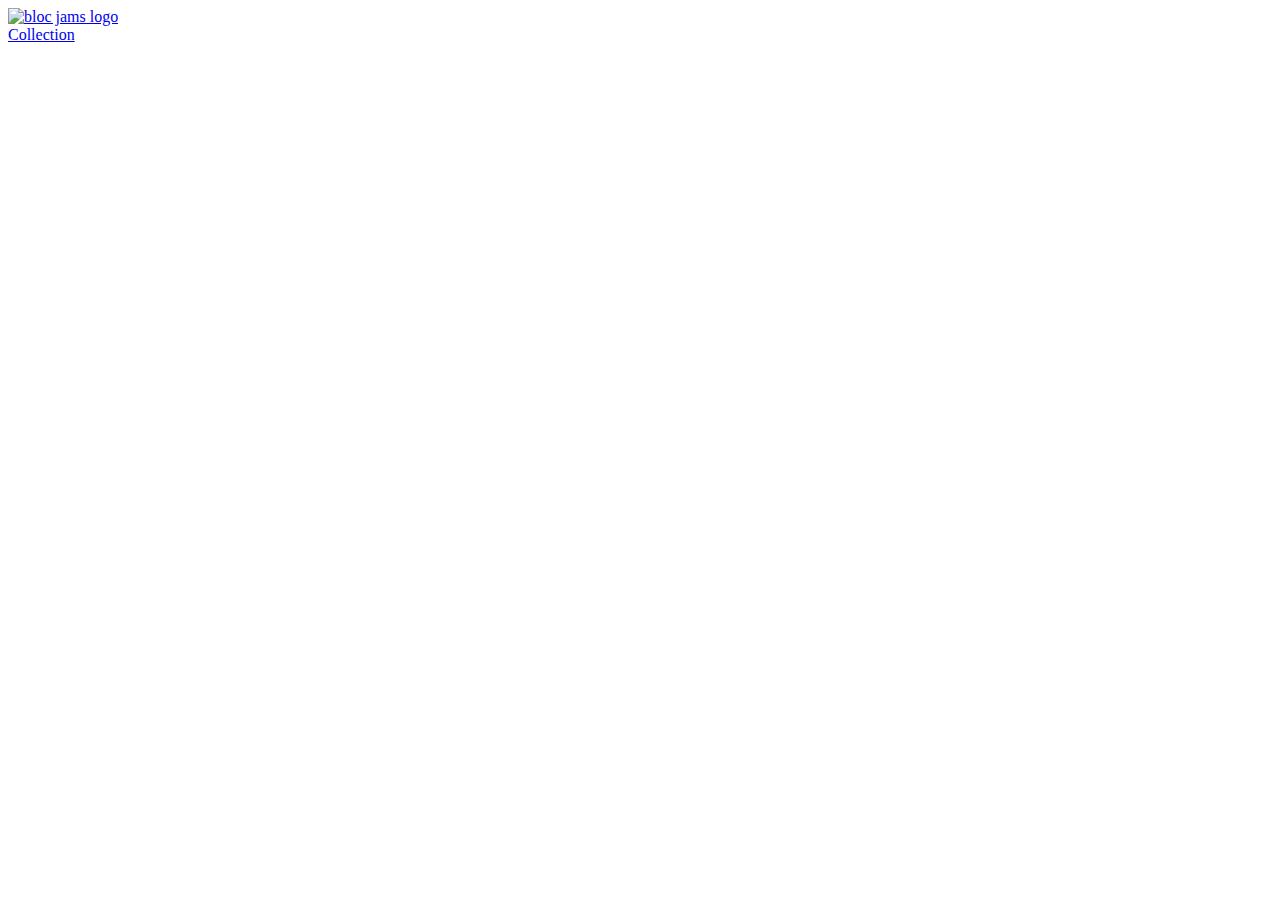
==== app/index.html @ 65ec6726 "initial commit" ====
<!DOCTYPE html>
<html>
    <head>
        <title>Bloc Jams</title>
        <meta name="viewport" content="width=device-width, initial-scale=1">
        <link rel="stylesheet" type="text/css" href="http://fonts.googleapis.com/css?family=Open+Sans:400,800,600,700,300">
        <link rel="stylesheet" type="text/css" href="http://code.ionicframework.com/ionicons/2.0.1/css/ionicons.min.css">
        <link rel="stylesheet" type="text/css" href="styles/normalize.css">
        <link rel="stylesheet" type="text/css" href="styles/main.css">
        <link rel="stylesheet" type="text/css" href="styles/landing.css">
    </head>
    <body class="landing">
        <nav class="navbar">
            <a href="index.html" class="logo">
                <img src="assets/images/bloc_jams_logo.png" alt="bloc jams logo">
            </a>
            <div class="links-container">
                <a href="collection.html" class="navbar-link">Collection</a>
            </div>
        </nav>

        <script src="scripts/app.js"></script>
    </body>
</html>
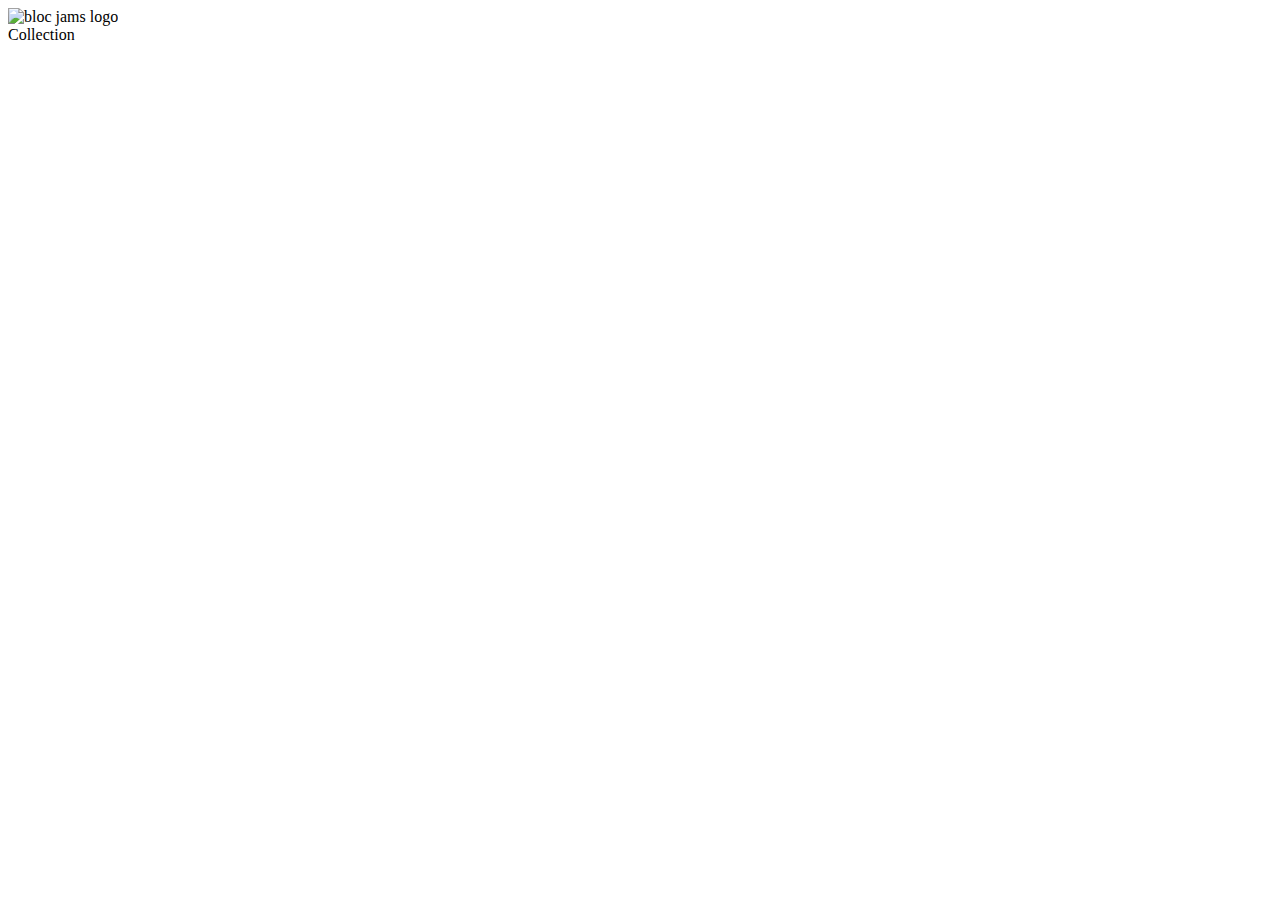
==== commit cdbeca0e: "assignment 3 blocjams angular stateConfig completed" ====
--- a/app/index.html
+++ b/app/index.html
@@ -1,6 +1,6 @@
 <!DOCTYPE html>
-<html>
-    <head>
+<html ng-app="blocJams">
+    <head lang="en">
         <title>Bloc Jams</title>
         <meta name="viewport" content="width=device-width, initial-scale=1">
         <link rel="stylesheet" type="text/css" href="http://fonts.googleapis.com/css?family=Open+Sans:400,800,600,700,300">
@@ -8,17 +8,25 @@
         <link rel="stylesheet" type="text/css" href="styles/normalize.css">
         <link rel="stylesheet" type="text/css" href="styles/main.css">
         <link rel="stylesheet" type="text/css" href="styles/landing.css">
+
+
+
     </head>
     <body class="landing">
         <nav class="navbar">
-            <a href="index.html" class="logo">
+            <a ui-sref="landing" class="logo">
                 <img src="assets/images/bloc_jams_logo.png" alt="bloc jams logo">
             </a>
             <div class="links-container">
-                <a href="collection.html" class="navbar-link">Collection</a>
+                <a ui-sref="collection" class="navbar-link">Collection</a>
             </div>
         </nav>
 
+        <ui-view></ui-view>
+
+
+        <script src="https://ajax.googleapis.com/ajax/libs/angularjs/1.6.4/angular.min.js"></script>
+        <script src="https://cdnjs.cloudflare.com/ajax/libs/angular-ui-router/0.4.2/angular-ui-router.min.js"></script>
         <script src="scripts/app.js"></script>
     </body>
 </html>
